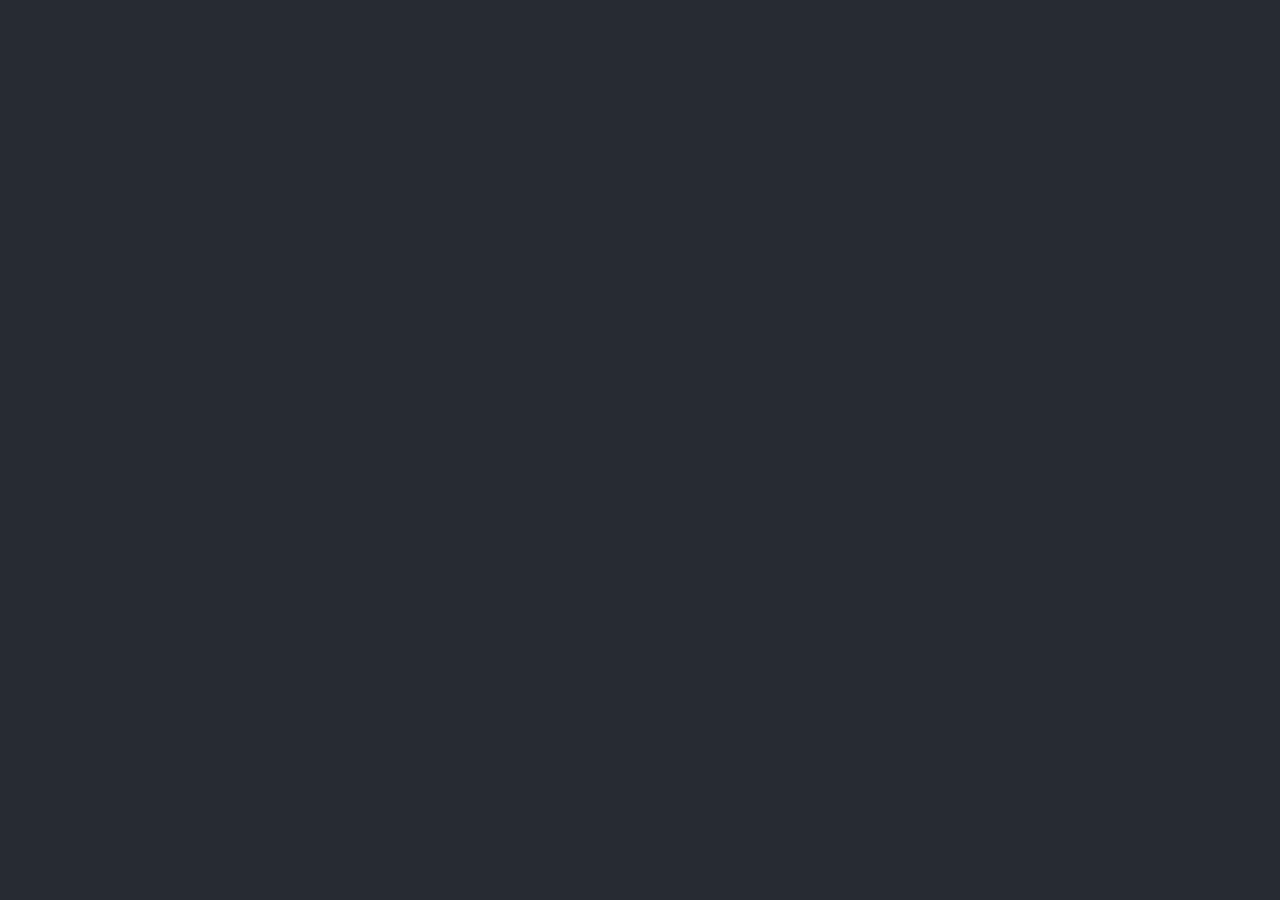
==== Project/index.html @ abd95a5c "first commit" ====
<!DOCTYPE html>
<html lang="en">
  <head>
    <title>UNTITLED CAT DAYCARE & SPA</title>
    <!-- Required meta tags -->
    <meta charset="utf-8" />
    <meta
      name="viewport"
      content="width=device-width, initial-scale=1, shrink-to-fit=no"
    />

    <!-- Bootstrap CSS v5.2.1 -->
    <link
      href="https://cdn.jsdelivr.net/npm/bootstrap@5.2.1/dist/css/bootstrap.min.css"
      rel="stylesheet"
      integrity="sha384-iYQeCzEYFbKjA/T2uDLTpkwGzCiq6soy8tYaI1GyVh/UjpbCx/TYkiZhlZB6+fzT"
      crossorigin="anonymous"
    />
    <script
      defer
      src="https://cdn.jsdelivr.net/npm/@popperjs/core@2.11.6/dist/umd/popper.min.js"
      integrity="sha384-oBqDVmMz9ATKxIep9tiCxS/Z9fNfEXiDAYTujMAeBAsjFuCZSmKbSSUnQlmh/jp3"
      crossorigin="anonymous"
    ></script>

    <script
      defer
      src="https://cdn.jsdelivr.net/npm/bootstrap@5.2.1/dist/js/bootstrap.min.js"
      integrity="sha384-7VPbUDkoPSGFnVtYi0QogXtr74QeVeeIs99Qfg5YCF+TidwNdjvaKZX19NZ/e6oz"
      crossorigin="anonymous"
    ></script>
    <script src="script.js"></script>

    <link rel="stylesheet" href="style.css" />
  </head>

  <body style="background-color: rgb(39, 43, 51)">
    <header>
      <!-- place navbar here -->
    </header>
    <main></main>
    <footer>
      <!-- place footer here -->
    </footer>
    <!-- Bootstrap JavaScript Libraries -->
  </body>
</html>
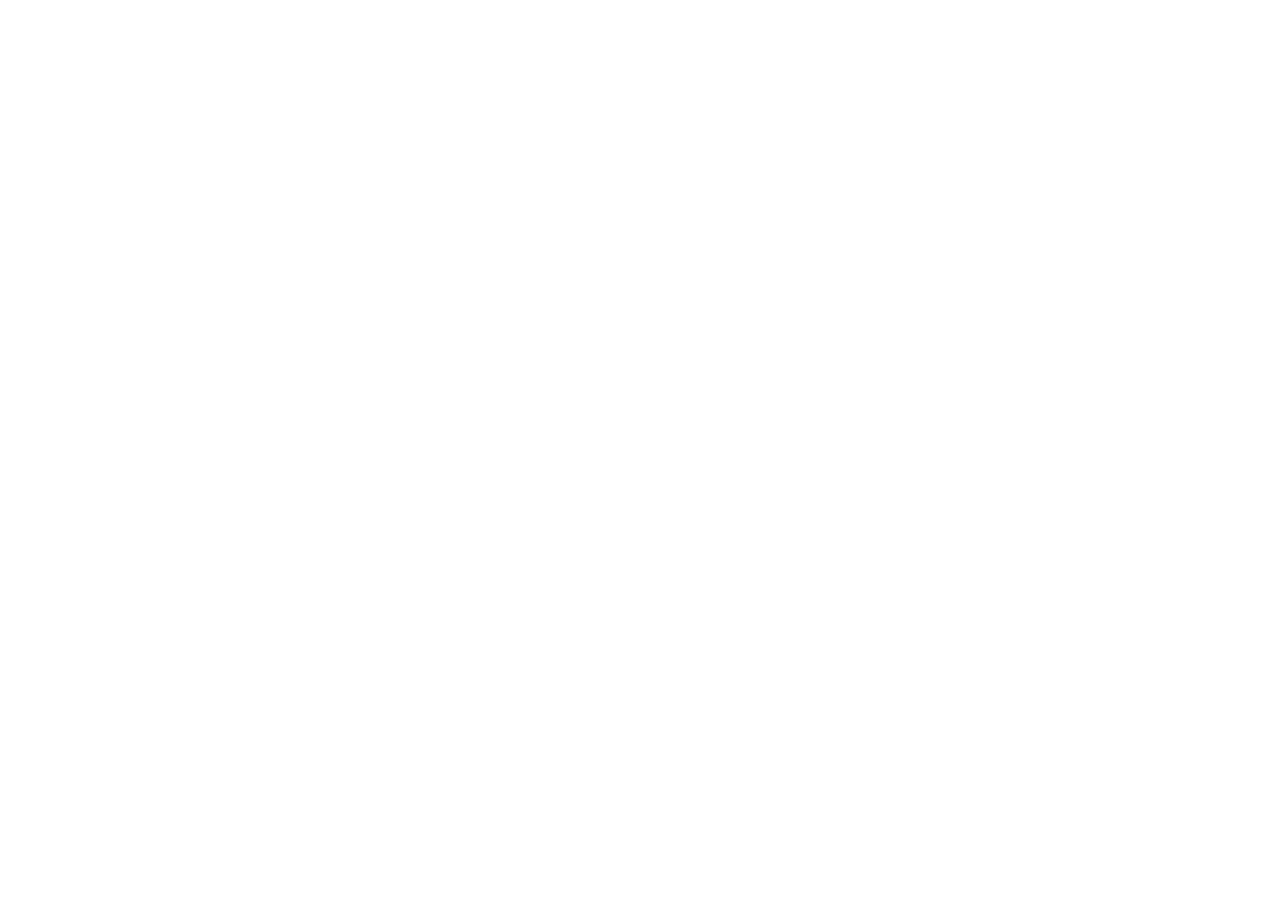
==== commit 12ead505: "tabula rasa" ====
--- a/Project/index.html
+++ b/Project/index.html
@@ -1,7 +1,7 @@
 <!DOCTYPE html>
 <html lang="en">
   <head>
-    <title>UNTITLED CAT DAYCARE & SPA</title>
+    <title>UNTITLED</title>
     <!-- Required meta tags -->
     <meta charset="utf-8" />
     <meta
@@ -16,6 +16,7 @@
       integrity="sha384-iYQeCzEYFbKjA/T2uDLTpkwGzCiq6soy8tYaI1GyVh/UjpbCx/TYkiZhlZB6+fzT"
       crossorigin="anonymous"
     />
+    <link rel="stylesheet" href="style.css" />
     <script
       defer
       src="https://cdn.jsdelivr.net/npm/@popperjs/core@2.11.6/dist/umd/popper.min.js"
@@ -29,12 +30,11 @@
       integrity="sha384-7VPbUDkoPSGFnVtYi0QogXtr74QeVeeIs99Qfg5YCF+TidwNdjvaKZX19NZ/e6oz"
       crossorigin="anonymous"
     ></script>
-    <script src="script.js"></script>
 
-    <link rel="stylesheet" href="style.css" />
+    <script defer src="site.js"></script>
   </head>
 
-  <body style="background-color: rgb(39, 43, 51)">
+  <body>
     <header>
       <!-- place navbar here -->
     </header>
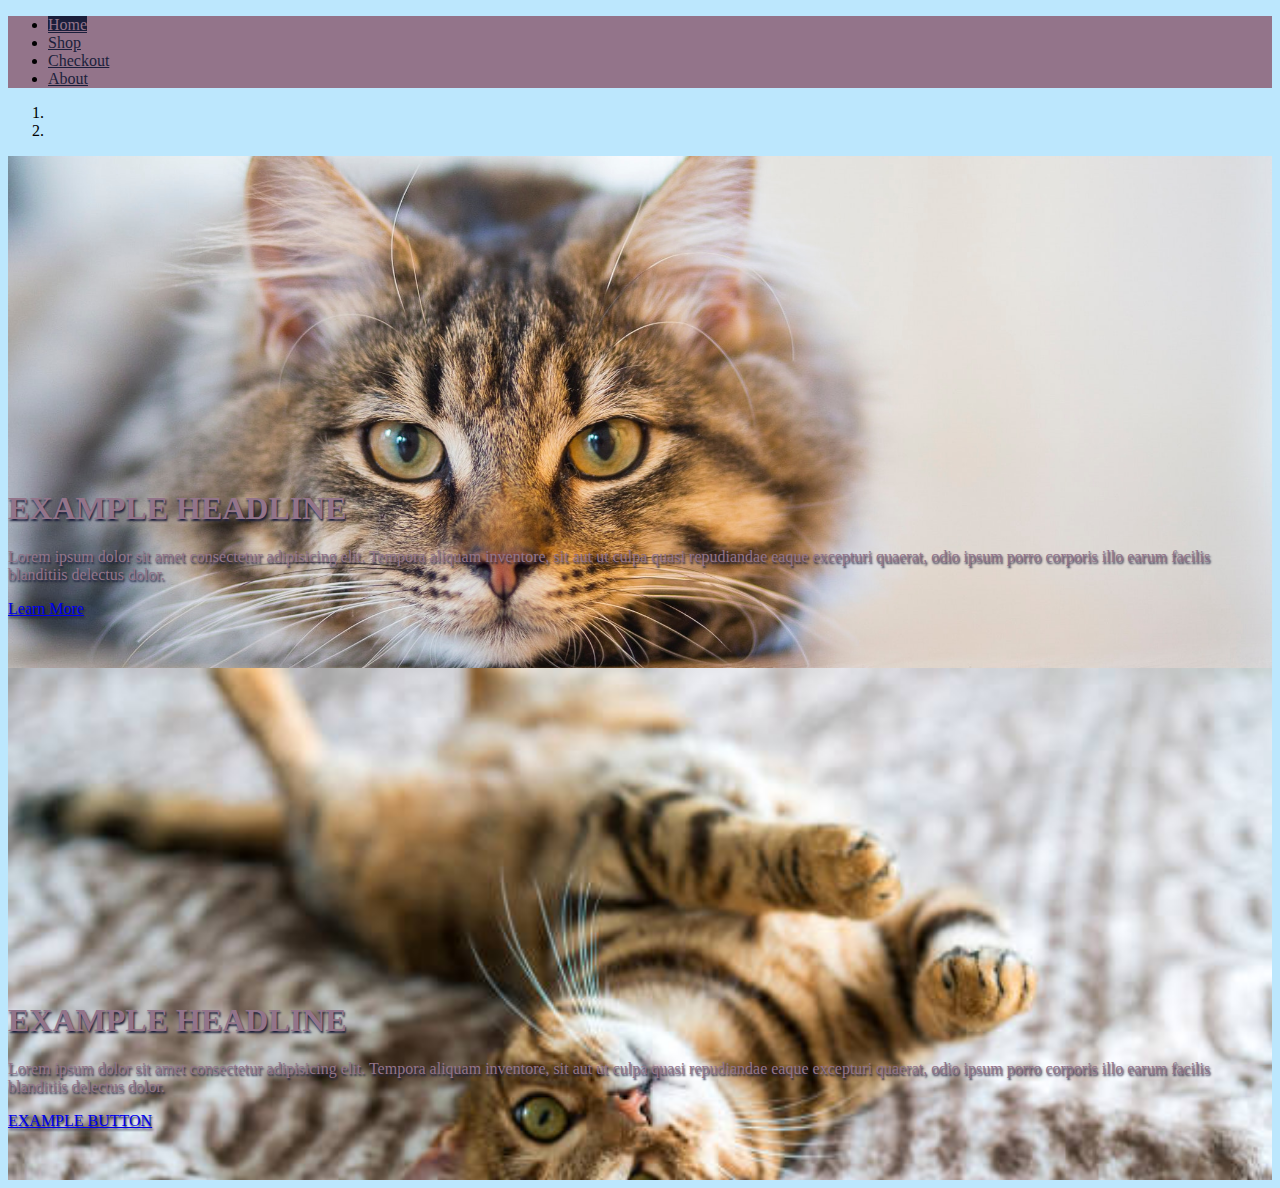
==== commit 02e9e319: "working carousel yippiee" ====
--- a/Project/index.html
+++ b/Project/index.html
@@ -36,12 +36,86 @@
 
   <body>
     <header>
-      <!-- place navbar here -->
+      <ul class="nav justify-content-center" id="navbar">
+        <li class="nav-item">
+          <a class="nav-link active" href="#" aria-current="page">Home</a>
+        </li>
+        <li class="nav-item">
+          <a class="nav-link" href="shop.html">Shop</a>
+        </li>
+        <li class="nav-item">
+          <a class="nav-link" href="checkout.html">Checkout</a>
+        </li>
+        <li class="nav-item">
+          <a class="nav-link" href="about.html">About</a>
+        </li>
+      </ul>
     </header>
-    <main></main>
+    <main>
+      <div id="myCarousel" class="carousel slide" data-bs-ride="carousel">
+        <ol class="carousel-indicators">
+          <li
+            data-bs-target="#myCarousel"
+            data-bs-slide-to="0"
+            class="active"
+          ></li>
+          <li data-bs-target="#myCarousel" data-bs-slide-to="1"></li>
+        </ol>
+        <div class="carousel-inner">
+          <div class="carousel-item active" id="carousel-slide-about">
+            <div class="container">
+              <h1>EXAMPLE HEADLINE</h1>
+              <p>
+                Lorem ipsum dolor sit amet consectetur adipisicing elit. Tempora
+                aliquam inventore, sit aut ut culpa quasi repudiandae eaque
+                excepturi quaerat, odio ipsum porro corporis illo earum facilis
+                blanditiis delectus dolor.
+              </p>
+              <a href="about.html" class="btn btn-lg btn-primary">
+                Learn More
+              </a>
+            </div>
+          </div>
+          <div class="carousel-item" id="carousel-slide-shop">
+            <div class="container">
+              <h1>EXAMPLE HEADLINE</h1>
+              <p>
+                Lorem ipsum dolor sit amet consectetur adipisicing elit. Tempora
+                aliquam inventore, sit aut ut culpa quasi repudiandae eaque
+                excepturi quaerat, odio ipsum porro corporis illo earum facilis
+                blanditiis delectus dolor.
+              </p>
+              <a href="#" class="btn btn-lg btn-primary"> EXAMPLE BUTTON </a>
+            </div>
+          </div>
+        </div>
+        <a
+          href="#myCarousel"
+          class="carousel-control-prev"
+          role="button"
+          data-bs-slide="prev"
+        >
+          <span class="sr-only">
+            <span class="carousel-control-prev-icon" aria-hidden="true"></span>
+          </span>
+        </a>
+        <a
+          href="#myCarousel"
+          class="carousel-control-next"
+          role="button"
+          data-bs-slide="next"
+        >
+          <span class="sr-only">
+            <span class="carousel-control-next-icon" aria-hidden="true"></span>
+          </span>
+        </a>
+      </div>
+    </main>
     <footer>
       <!-- place footer here -->
     </footer>
     <!-- Bootstrap JavaScript Libraries -->
   </body>
 </html>
+
+<!-- https://www.youtube.com/watch?v=ku_97a6Bgkg -->
--- a/Project/style.css
+++ b/Project/style.css
@@ -0,0 +1,56 @@
+body {
+    background-color: #BCE7FD;
+}
+
+#navbar {
+    background-color: #93748A;
+}
+
+.nav-link, #headerText {
+    color: #1B1F3B;
+}
+.nav-link:hover {
+    color: #5BC0EB;
+}
+.nav-link.active {
+    background-color: #1B1F3B;
+    color: #93748A;
+}
+.carousel-item {
+    height: 32rem;
+    background-color: #5BC0EB;
+    color: #93748A;
+    text-shadow: #1B1F3B 1px 2px 2px;
+    position: relative;
+    background-position: center;
+    background-size: cover;
+}
+.container {
+    position: absolute;
+    bottom: 0;
+    left: 0;
+    right: 0;
+    padding-bottom: 50px;
+}
+#carousel-slide-about {
+    background-image: url(slide-about.jpg);
+}
+#carousel-slide-shop {
+    background-image: url(slide-shop.jpg);
+}
+
+/* 
+
+https://coolors.co/93748a-1b1f3b-c0dfa1-bce7fd-5bc0eb
+
+#93748A - Mountbatten Pink
+
+#1B1F3B - Space Cadet
+
+#C0DFA1 - Granny Smith Apple
+
+#BCE7FD - Uranian Blue
+
+#5BC0EB - Cyan Process 
+
+*/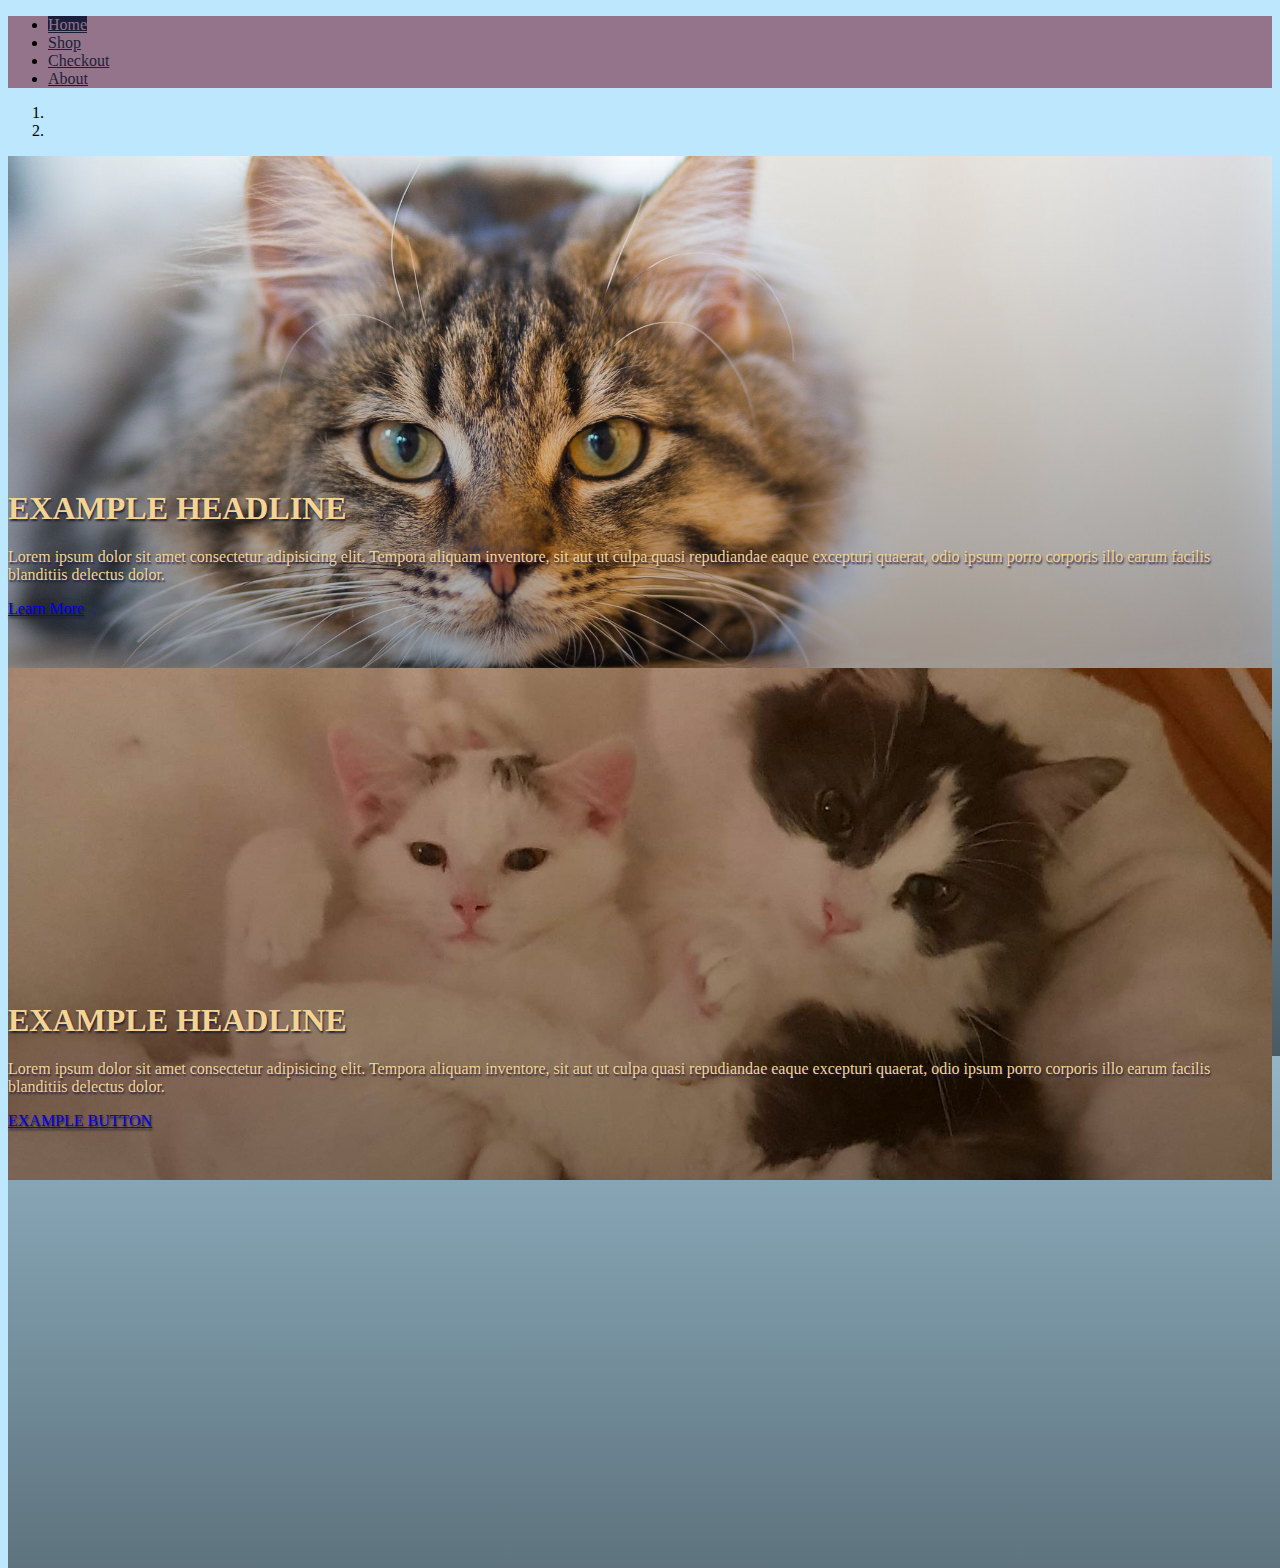
==== commit 01d3e425: "update" ====
--- a/Project/index.html
+++ b/Project/index.html
@@ -63,7 +63,7 @@
         </ol>
         <div class="carousel-inner">
           <div class="carousel-item active" id="carousel-slide-about">
-            <div class="container">
+            <div class="container carousel-caption">
               <h1>EXAMPLE HEADLINE</h1>
               <p>
                 Lorem ipsum dolor sit amet consectetur adipisicing elit. Tempora
@@ -77,7 +77,7 @@
             </div>
           </div>
           <div class="carousel-item" id="carousel-slide-shop">
-            <div class="container">
+            <div class="container carousel-caption">
               <h1>EXAMPLE HEADLINE</h1>
               <p>
                 Lorem ipsum dolor sit amet consectetur adipisicing elit. Tempora
--- a/Project/style.css
+++ b/Project/style.css
@@ -18,26 +18,39 @@
 }
 .carousel-item {
     height: 32rem;
-    background-color: #5BC0EB;
-    color: #93748A;
-    text-shadow: #1B1F3B 1px 2px 2px;
     position: relative;
     background-position: center;
     background-size: cover;
 }
-.container {
+.carousel-item::before {
+    content: "";
+    background-image: 
+    linear-gradient(
+        to bottom,
+        transparent, rgba(0,0,0,0.5)
+    );
+    display: block;
+    position: absolute;
+    top: 0;
+    width: 100vw;
+    height: 100vh;
+}
+.carousel-item .container {
     position: absolute;
     bottom: 0;
     left: 0;
     right: 0;
     padding-bottom: 50px;
+    color: #F5D491;
+    text-shadow: #1B1F3B 1px 2px 2px;
 }
 #carousel-slide-about {
     background-image: url(slide-about.jpg);
 }
 #carousel-slide-shop {
-    background-image: url(slide-shop.jpg);
+    background-image: url(slide-test.jpg);
 }
+
 
 /* 
 
@@ -47,7 +60,7 @@
 
 #1B1F3B - Space Cadet
 
-#C0DFA1 - Granny Smith Apple
+#C0DFA1 - Granny Smith Apple / #F5D491 - Peach Yellow (?)
 
 #BCE7FD - Uranian Blue
 
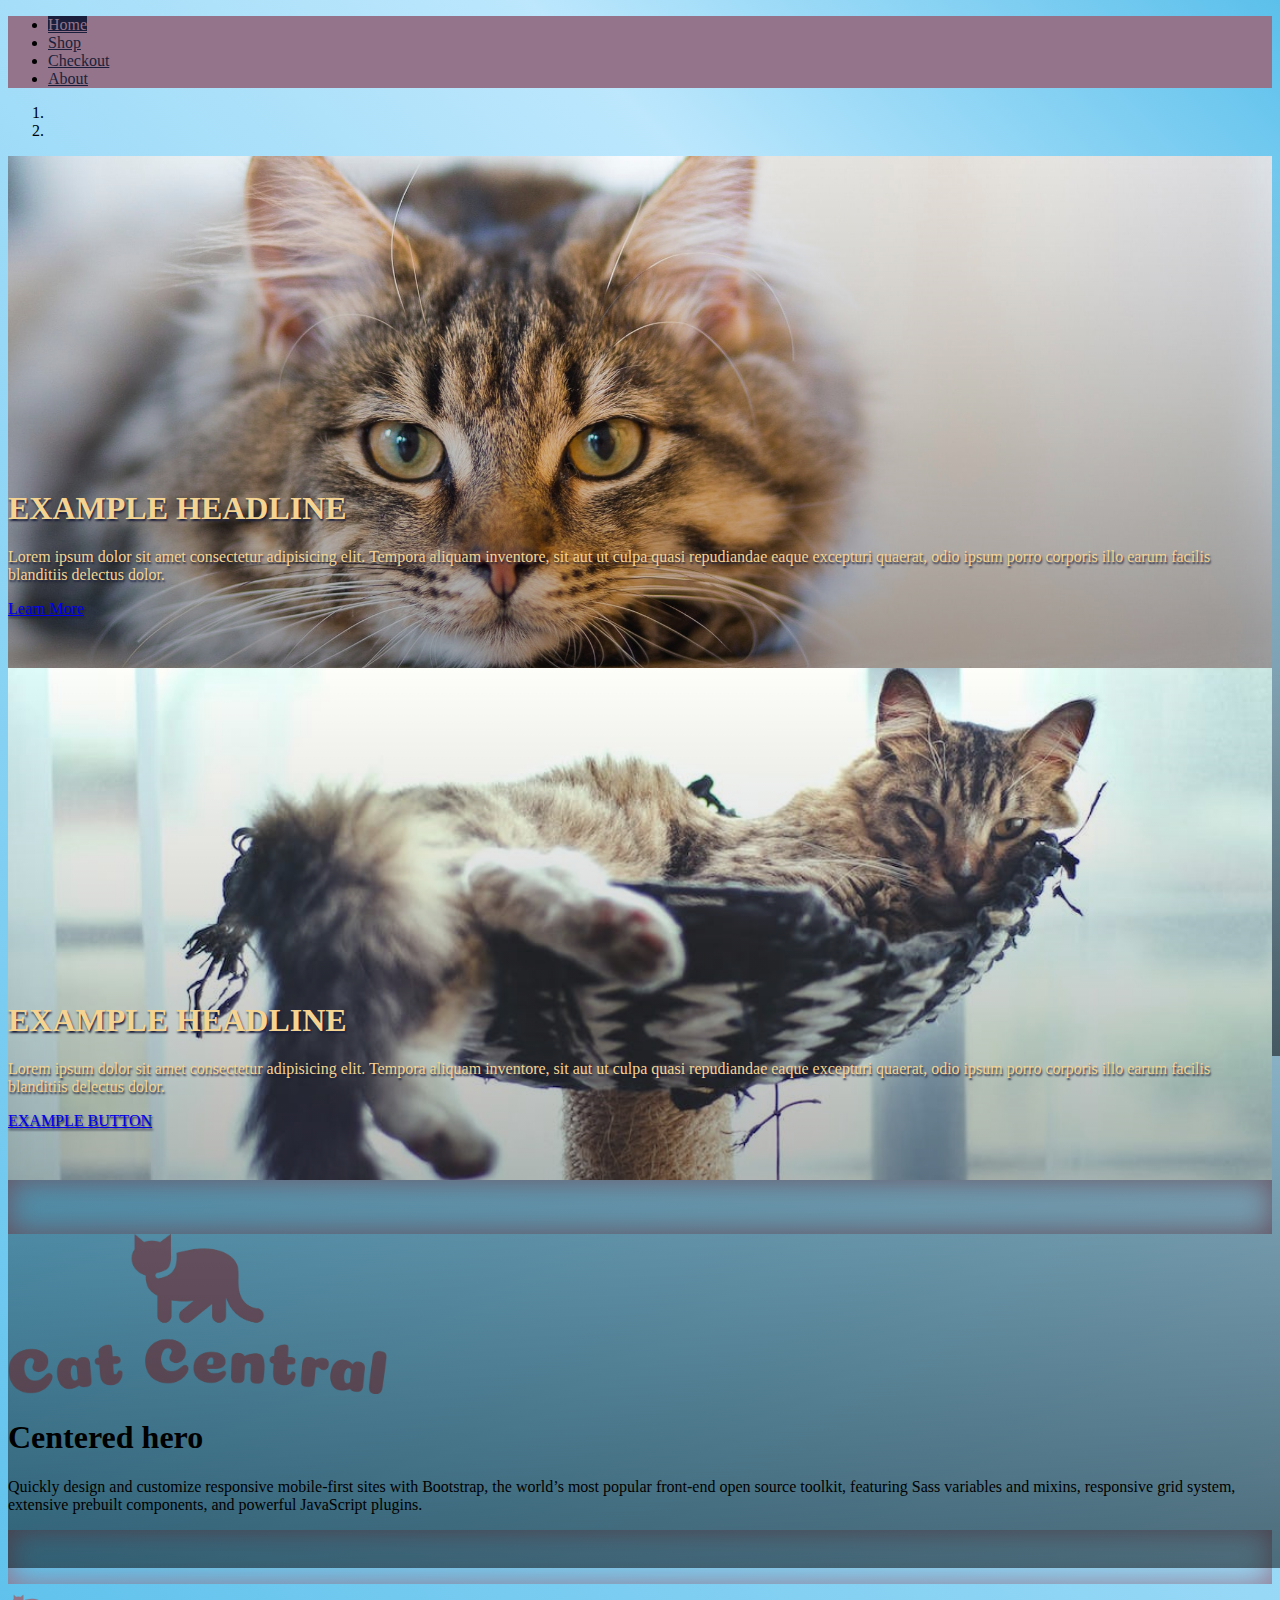
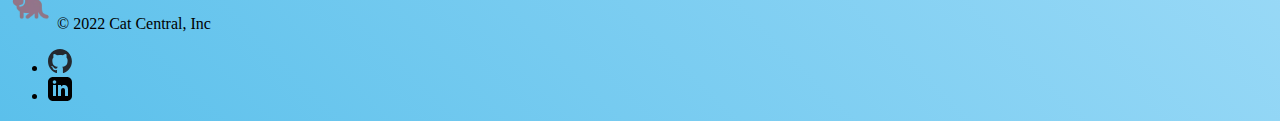
==== commit bb695f47: "added cat fact API" ====
--- a/Project/index.html
+++ b/Project/index.html
@@ -1,12 +1,17 @@
 <!DOCTYPE html>
 <html lang="en">
   <head>
-    <title>UNTITLED</title>
+    <title>Cat Central - Homepage</title>
     <!-- Required meta tags -->
     <meta charset="utf-8" />
     <meta
       name="viewport"
       content="width=device-width, initial-scale=1, shrink-to-fit=no"
+    />
+    <link
+      rel="icon"
+      type="images/x-icon"
+      href="images/cat-central-favicon.webp"
     />
 
     <!-- Bootstrap CSS v5.2.1 -->
@@ -16,7 +21,9 @@
       integrity="sha384-iYQeCzEYFbKjA/T2uDLTpkwGzCiq6soy8tYaI1GyVh/UjpbCx/TYkiZhlZB6+fzT"
       crossorigin="anonymous"
     />
+
     <link rel="stylesheet" href="style.css" />
+
     <script
       defer
       src="https://cdn.jsdelivr.net/npm/@popperjs/core@2.11.6/dist/umd/popper.min.js"
@@ -110,11 +117,69 @@
           </span>
         </a>
       </div>
+
+      <div class="divider"></div>
+
+      <div class="px-4 py-5 my-5 text-center">
+        <img
+          class="d-block mx-auto mb-4 img-fluid"
+          src="images/cat-central-logo.webp"
+          width="30%"
+          alt="Cat Central Logo"
+        />
+        <h1 class="display-5 fw-bold">Centered hero</h1>
+        <div class="col-lg-6 mx-auto">
+          <p class="lead mb-4">
+            Quickly design and customize responsive mobile-first sites with
+            Bootstrap, the world’s most popular front-end open source toolkit,
+            featuring Sass variables and mixins, responsive grid system,
+            extensive prebuilt components, and powerful JavaScript plugins.
+          </p>
+        </div>
+      </div>
+      <div class="divider"></div>
     </main>
-    <footer>
-      <!-- place footer here -->
+    <footer class="container">
+      <div
+        class="d-flex flex-wrap justify-content-between align-items-center py-3 my-4"
+        id="footer-div"
+      >
+        <div class="col-md-4 d-flex align-items-center">
+          <img
+            width="45"
+            src="images/cat-central-footer-logo.webp"
+            alt="Cat Central Footer Logo"
+          />
+          <span class="mb-3 mb-md-0 text-muted">© 2022 Cat Central, Inc</span>
+        </div>
+        <ul class="nav col-md-4 justify-content-end list-unstyled d-flex">
+          <li class="ms-3">
+            <a class="text-muted" href="https://github.com/VonKabelmann"
+              ><img
+                class="bi"
+                width="24"
+                height="24"
+                src="images/github-mark.svg"
+                alt="Github Logo"
+            /></a>
+          </li>
+          <li class="ms-3">
+            <a
+              class="text-muted"
+              href="https://www.linkedin.com/in/pontus-ekdahl-088a90264/"
+            >
+              <img
+                class="bi"
+                width="24"
+                height="24"
+                src="images/linkedin-mark.svg"
+                alt="Linkedin Logo"
+              />
+            </a>
+          </li>
+        </ul>
+      </div>
     </footer>
-    <!-- Bootstrap JavaScript Libraries -->
   </body>
 </html>
 
--- a/Project/style.css
+++ b/Project/style.css
@@ -1,6 +1,10 @@
+
 body {
-    background-color: #BCE7FD;
+    background: rgb(91,192,235);
+    background: linear-gradient(45deg, rgba(91,192,235,1) 0%, rgba(188,231,253,1) 75%, rgba(91,192,235,1) 100%);
 }
+
+/* ===NAVBAR CONTENT===  */
 
 #navbar {
     background-color: #93748A;
@@ -9,13 +13,18 @@
 .nav-link, #headerText {
     color: #1B1F3B;
 }
+
 .nav-link:hover {
     color: #5BC0EB;
 }
+
 .nav-link.active {
     background-color: #1B1F3B;
     color: #93748A;
 }
+
+/* ===CAROUSEL CONTENT=== */
+
 .carousel-item {
     height: 32rem;
     position: relative;
@@ -44,15 +53,46 @@
     color: #F5D491;
     text-shadow: #1B1F3B 1px 2px 2px;
 }
+
+/* ===CAROUSEL SLIDE IMAGE SOURCES=== */
+
 #carousel-slide-about {
-    background-image: url(slide-about.jpg);
+    background-image: url(images/slide-about.jpg);
 }
 #carousel-slide-shop {
-    background-image: url(slide-test.jpg);
+    background-image: url(images/slide-shop.jpeg);
 }
 
+/* ===GENERAL CONTENT=== */
+
+.divider {
+    height: 6vh;
+    box-shadow: inset 0 0 30px #93748A;
+}
+
+/* ===FOOTER CONTENT=== */
+
+#footer-div {
+    border: #1B1F3B 3px;
+}
+
+/* ===CARD CONTENT=== */
+.card {
+    box-shadow: #1B1F3B 1px 1px 2px;
+    border: #1B1F3B;
+}
+.card-header {
+    background: rgb(147,116,138);
+    background: linear-gradient(45deg, rgba(169,178,200,1) 0%, rgba(147,116,138,1) 100%);
+
+}
+.card-body {
+    background: rgb(91,192,235);
+    background: linear-gradient(45deg, rgba(91,192,235,1) 0%, rgba(188,231,253,1) 75%, rgba(91,192,235,1) 100%);
+}
 
 /* 
+
 
 https://coolors.co/93748a-1b1f3b-c0dfa1-bce7fd-5bc0eb
 
